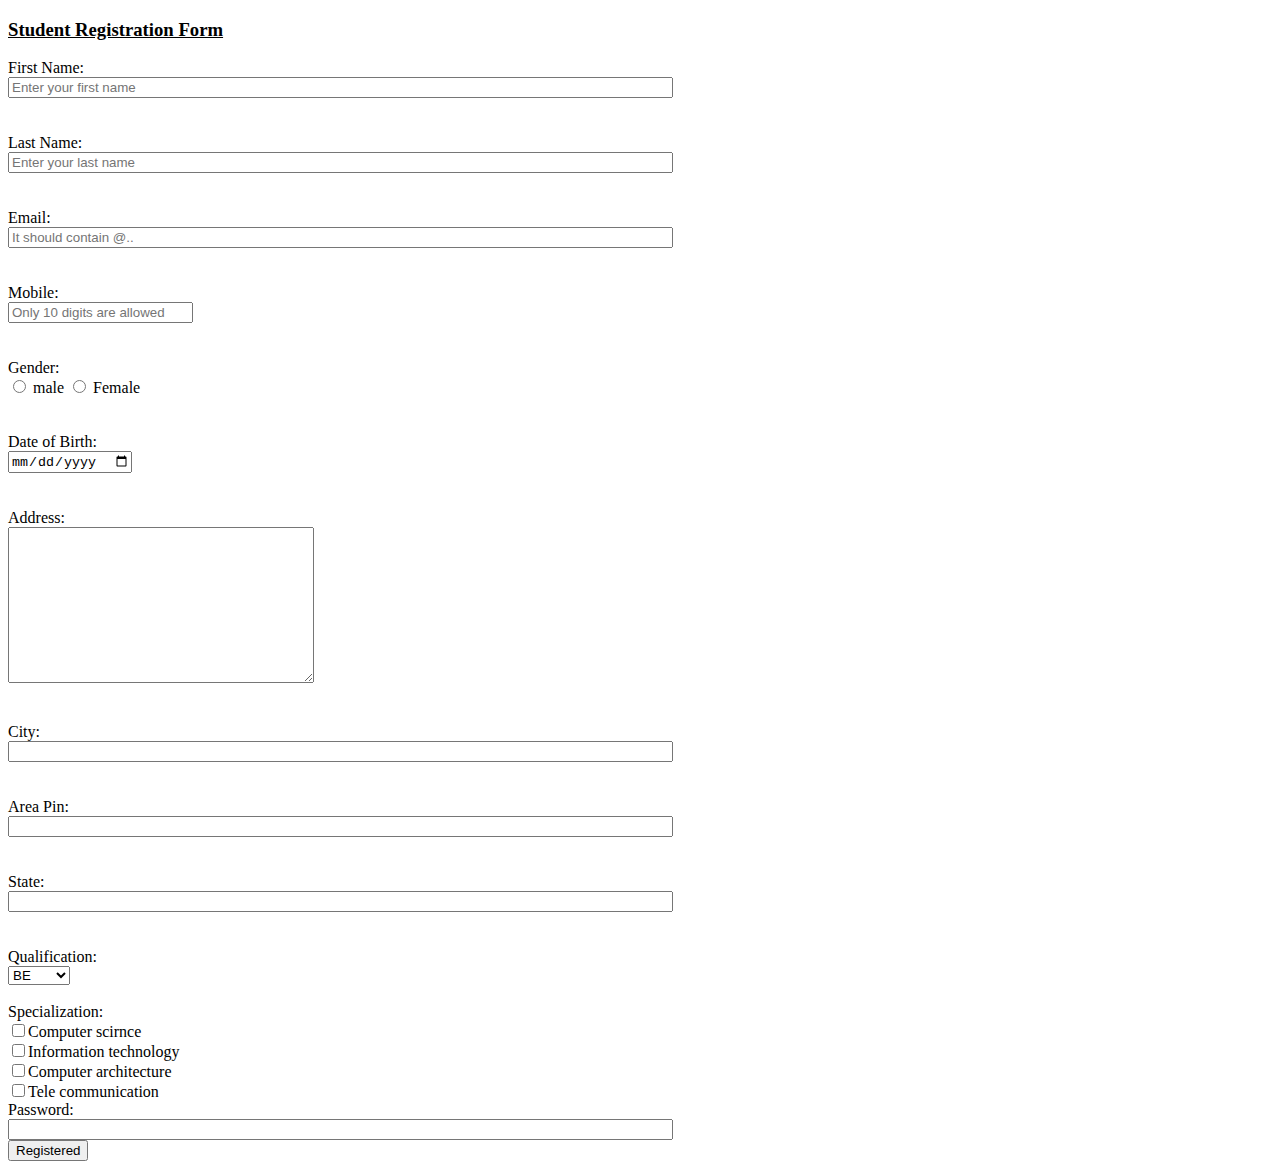
==== assessment.html @ ad8b5ea4 "." ====
<!DOCTYPE html>
<html lang="en">
<head>
   <link rel="stylesheet" href="css/style.css">
   <link rel="icon" type="image/x-icon" href="/images/favicom.png">
    <meta charset="UTF-8">
    <meta http-equiv="X-UA-Compatible" content="IE=edge">
    <meta name="viewport" content="width=device-width, initial-scale=1.0">
    <title >Registration Form</title>
</head>
<body>
    <h3><u>Student Registration Form</u></h3>
 <div class="a">
   <form autocomplete="on">
        First Name:      
        <div class="b28 b1"><input type="text" name="first name" size="80" placeholder="Enter your first name" minlength="3" maxlength="6" required></div><br><br>
        Last Name: 
        <div class="b28 b1"><input type="text" name="last name" size="80" placeholder="Enter your last name" minlength="3" maxlength="6" required></div><br><br>
        Email:      
        <div class="b28 b2"><input type="email" size="80" placeholder="It should contain @.." required></div><br><br>
        Mobile:
        <div class="b28 b3"><input type="number" size="100" placeholder="Only 10 digits are allowed"  maxlength="10" required></div><br><br>
        Gender:
        <div class="b28 b4"><input type="radio" id="male" name="Gender" value="male">
        <label for="male">male</label>
        <input type="radio" id="Female" name="Gender" value="Female">
        <label for="Female">Female</label></div><br><br>
        Date of Birth:
        <div class="b28 b5"><input type="date" required></div><br><br>
        Address:
        <div class="b28 b6"><textarea size="160" style="width:300px; height:150px;" required></textarea></div><br><br>
        City:
        <div class="b28 b7"><input type="text" size="80" required></div><br><br>
        Area Pin:
        <div class="b28 b8"><input type="text" size="80" required></div><br><br>
        State:
        <div class="b28 b9"><input type="text" size="80" required></div><br><br>
        Qualification:
        <div class="b28 b10"><select id="Education" name="Education">
         <option value="BE">BE</option></div>
            <option value="BSC">BSC</option>
            <option value="BCOM">BCOM</option>
            <option value="BCA">BCA</option>
          </select><br><br></div>
        Specialization:
        <div class="b28 b11"><input type="checkbox"><label for="computer science">Computer scirnce</label><br></div>
        <div class="b28 b12"><input type="checkbox"><label for="information technology">Information technology</label><br></div>
        <div class="b28 b12"><input type="checkbox"><label for="computer architecture">Computer architecture</label><br></div>
        <div class="b28 b12"><input type="checkbox"><label for="tele communication">Tele communication</label><br></div>
        Password:
        <div class="b28 b13"><input type="password" size="80" required><br></div>
        <button>Registered</button>
        
    </form>
 </div>
</body>
</html>
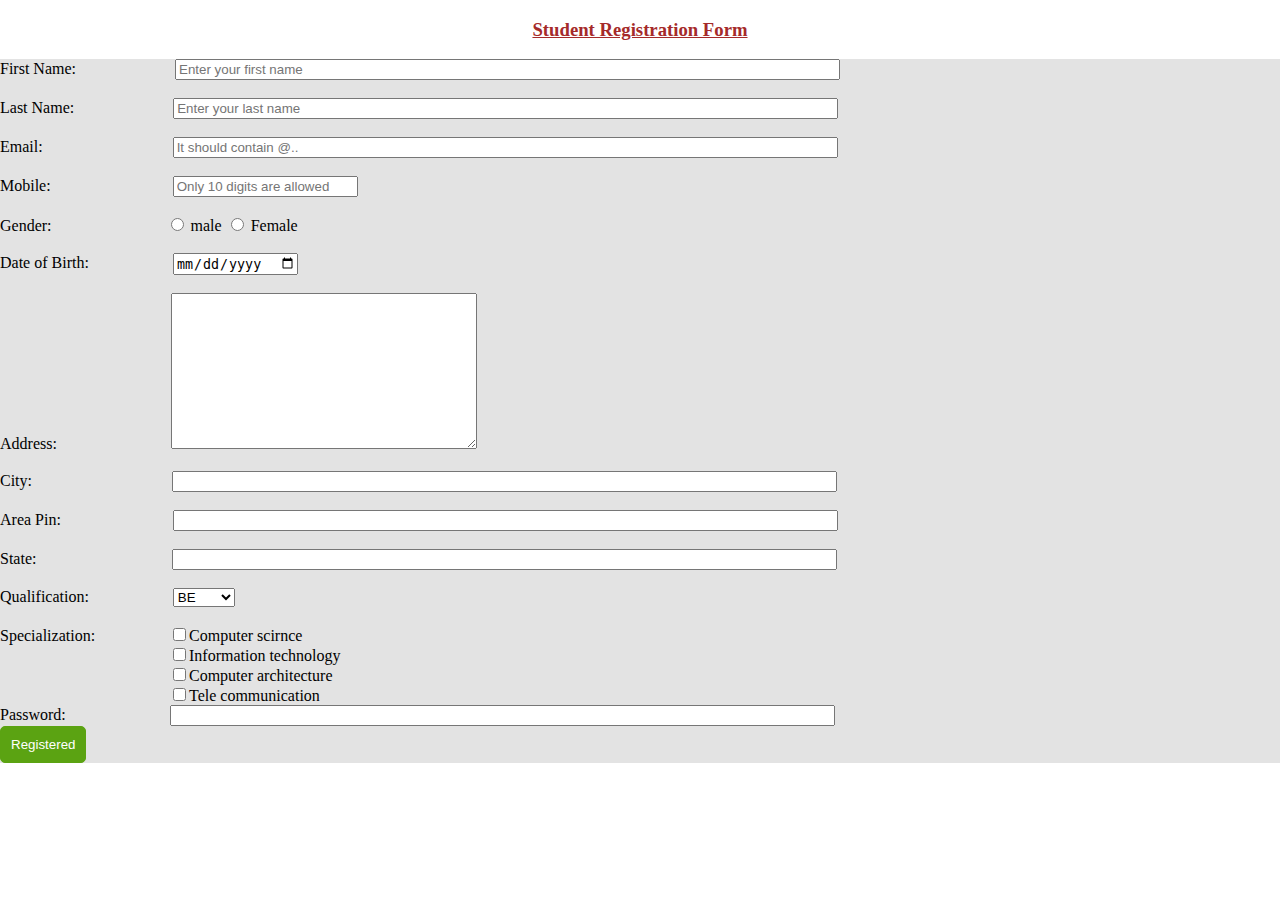
==== commit 19195980: "." ====
--- a/assessment.html
+++ b/assessment.html
@@ -1,8 +1,8 @@
 <!DOCTYPE html>
 <html lang="en">
 <head>
-   <link rel="stylesheet" href="css/style.css">
-   <link rel="icon" type="image/x-icon" href="/images/favicom.png">
+   <link rel="stylesheet" href="style.css">
+   <link rel="icon" type="image/x-icon" href="images/favicom.png">
     <meta charset="UTF-8">
     <meta http-equiv="X-UA-Compatible" content="IE=edge">
     <meta name="viewport" content="width=device-width, initial-scale=1.0">
--- a/style.css
+++ b/style.css
@@ -0,0 +1,88 @@
+h3 {
+    color: brown;
+    text-align: center;
+}
+.a{
+    background-color: rgb(227, 227, 227);
+    
+}
+body{
+    margin: 0px;
+    padding: 0px;
+}
+
+
+
+.b28{
+    display: inline;
+}
+
+
+
+.b1 {
+    margin-left: 95px;
+    
+   
+}
+
+.b2{
+    
+    margin-left: 126px;
+}
+
+.b3{
+    
+    margin-left: 118px;
+}
+
+.b4{
+   
+    margin-left: 110px;
+}
+
+.b5{
+    
+    margin-left: 80px;
+}
+
+.b6{
+    
+    margin-left:110px;
+}
+
+.b7{
+    margin-left: 136px;
+}
+
+.b8{
+    margin-left: 108px;
+}
+
+.b9{
+    margin-left: 132px;
+}
+
+.b10{
+    margin-left: 80px;
+}
+
+.b11{
+    margin-left: 70px;
+}
+
+.b12{
+    margin-left: 169px;
+}
+
+.b13{
+    margin-left: 100px;
+}
+
+button{
+    background-color: rgb(91, 163, 18);
+    color: white;
+    border: 0.5px solid rgb(91, 163, 18);
+    padding: 10px 10px;
+    border-radius: 5px;
+    
+}